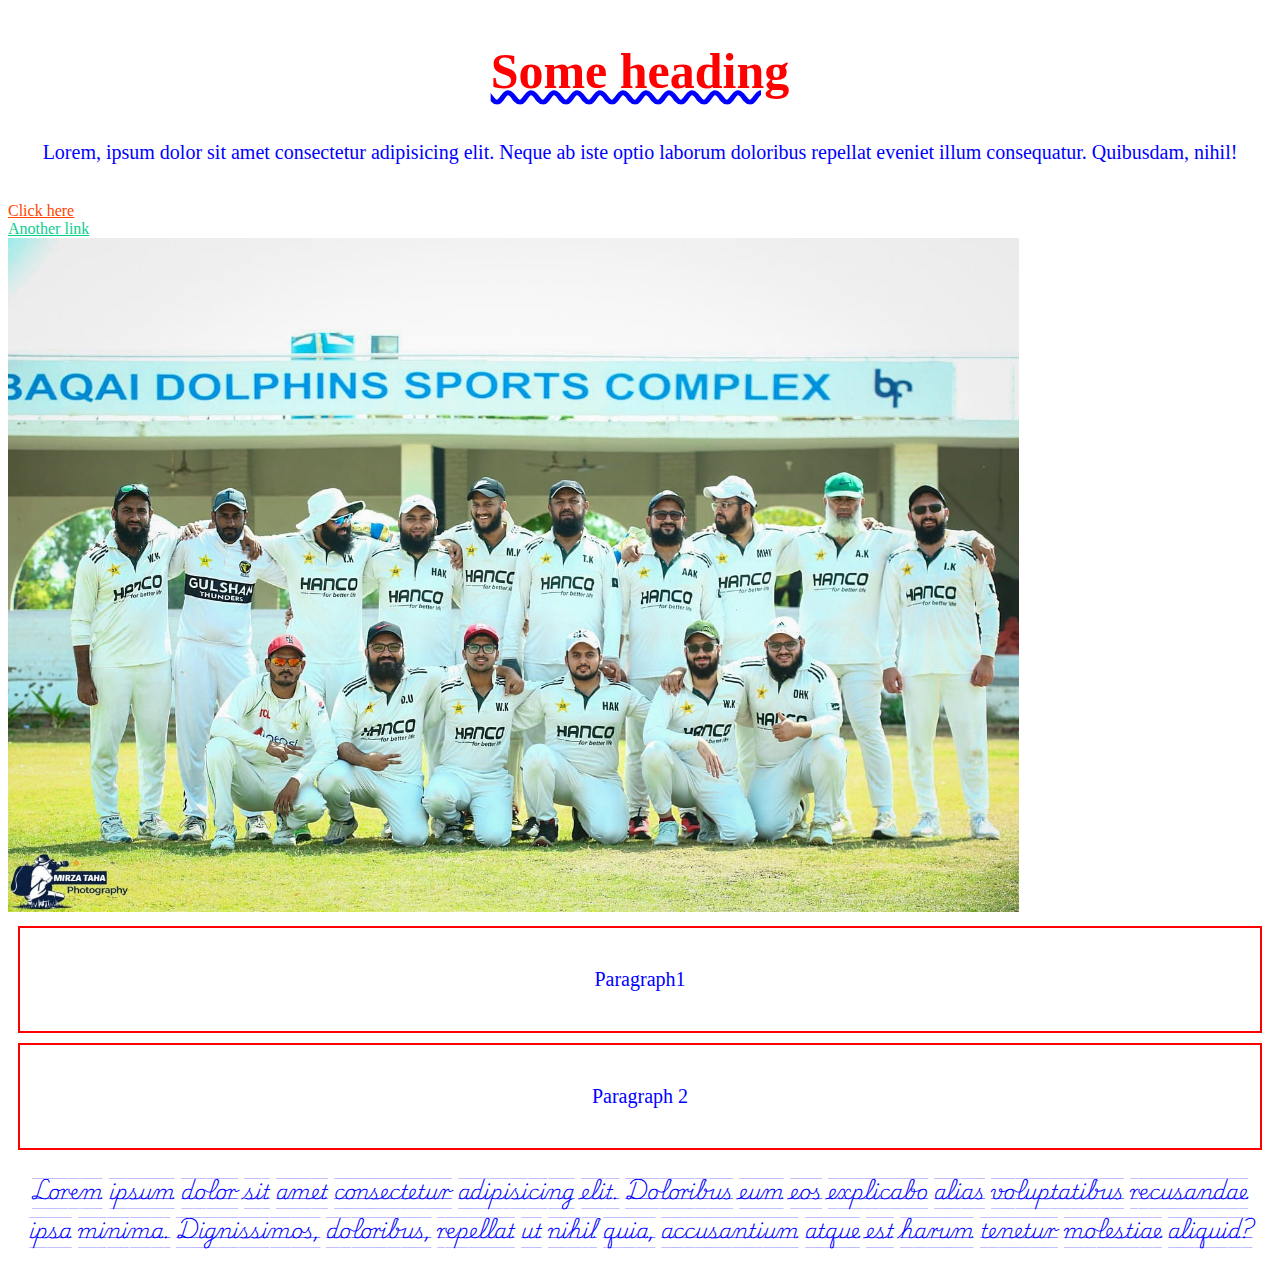
==== 01 Module - Fundamentals/01 - CSS/CSS-Class1.html @ 667a1623 "lecture updated" ====
<!DOCTYPE html>
<html lang="en">
<head>
    <link rel="stylesheet" href="style.css">
    <meta charset="UTF-8">
    <meta name="viewport" content="width=device-width, initial-scale=1.0">
    <link rel="preconnect" href="https://fonts.googleapis.com">
    <link rel="preconnect" href="https://fonts.gstatic.com" crossorigin>
    <link href="https://fonts.googleapis.com/css2?family=Playwrite+MX+Guides&display=swap" rel="stylesheet">
    <title>Document</title>
</head>
<body>
    <h2 class="text_large">Some heading</h2>
    <p>Lorem, ipsum dolor sit amet consectetur adipisicing elit. Neque ab iste optio laborum doloribus repellat eveniet illum consequatur. Quibusdam, nihil!</p>
    <br />
    <a href="#" class="orange_link text_large class1">Click here</a>
    <br />
    <a href="#" id="link1" class="class2">Another link</a>
    <br />
    <img src="team.jpg" alt="" width="80%">
    <div>
        <p>
            Paragraph1
        </p>
    </div>
    <div>
        <p>
            Paragraph 2
        </p>
    </div>

    <p class="playwrite-mx-guides-regular">
        Lorem ipsum dolor sit amet consectetur adipisicing elit. Doloribus eum eos explicabo alias voluptatibus recusandae ipsa minima. Dignissimos, doloribus, repellat ut nihil quia, accusantium atque est harum tenetur molestiae aliquid?
    </p>
</body>
</html>
---- 01 Module - Fundamentals/01 - CSS/style.css ----
p {
    color: blue;
    font-size: 20px;
    text-align: center;
}

h2 {
    color: red;
    font-size: 30px;
    text-align: center;
}

#link1 {
    color: rgb(9, 207, 141);
}

.orange_link {
    color: orangered;
}

h2.text_large {
    font-size: 50px;
    font-weight: bold;
    text-decoration: underline wavy blue 5px;
}

.class1, .class2 {
    text-decoration: underline;
}

a:hover{
    font-size: 30px;
}

img:hover {
    border: 5px solid red;
}

div {
    border: 2px red solid;
    margin: 10px;
    padding: 20px;
}
.playwrite-mx-guides-regular {
    font-family: "Playwrite MX Guides", cursive;
    font-weight: 400;
    font-style: normal;
  }
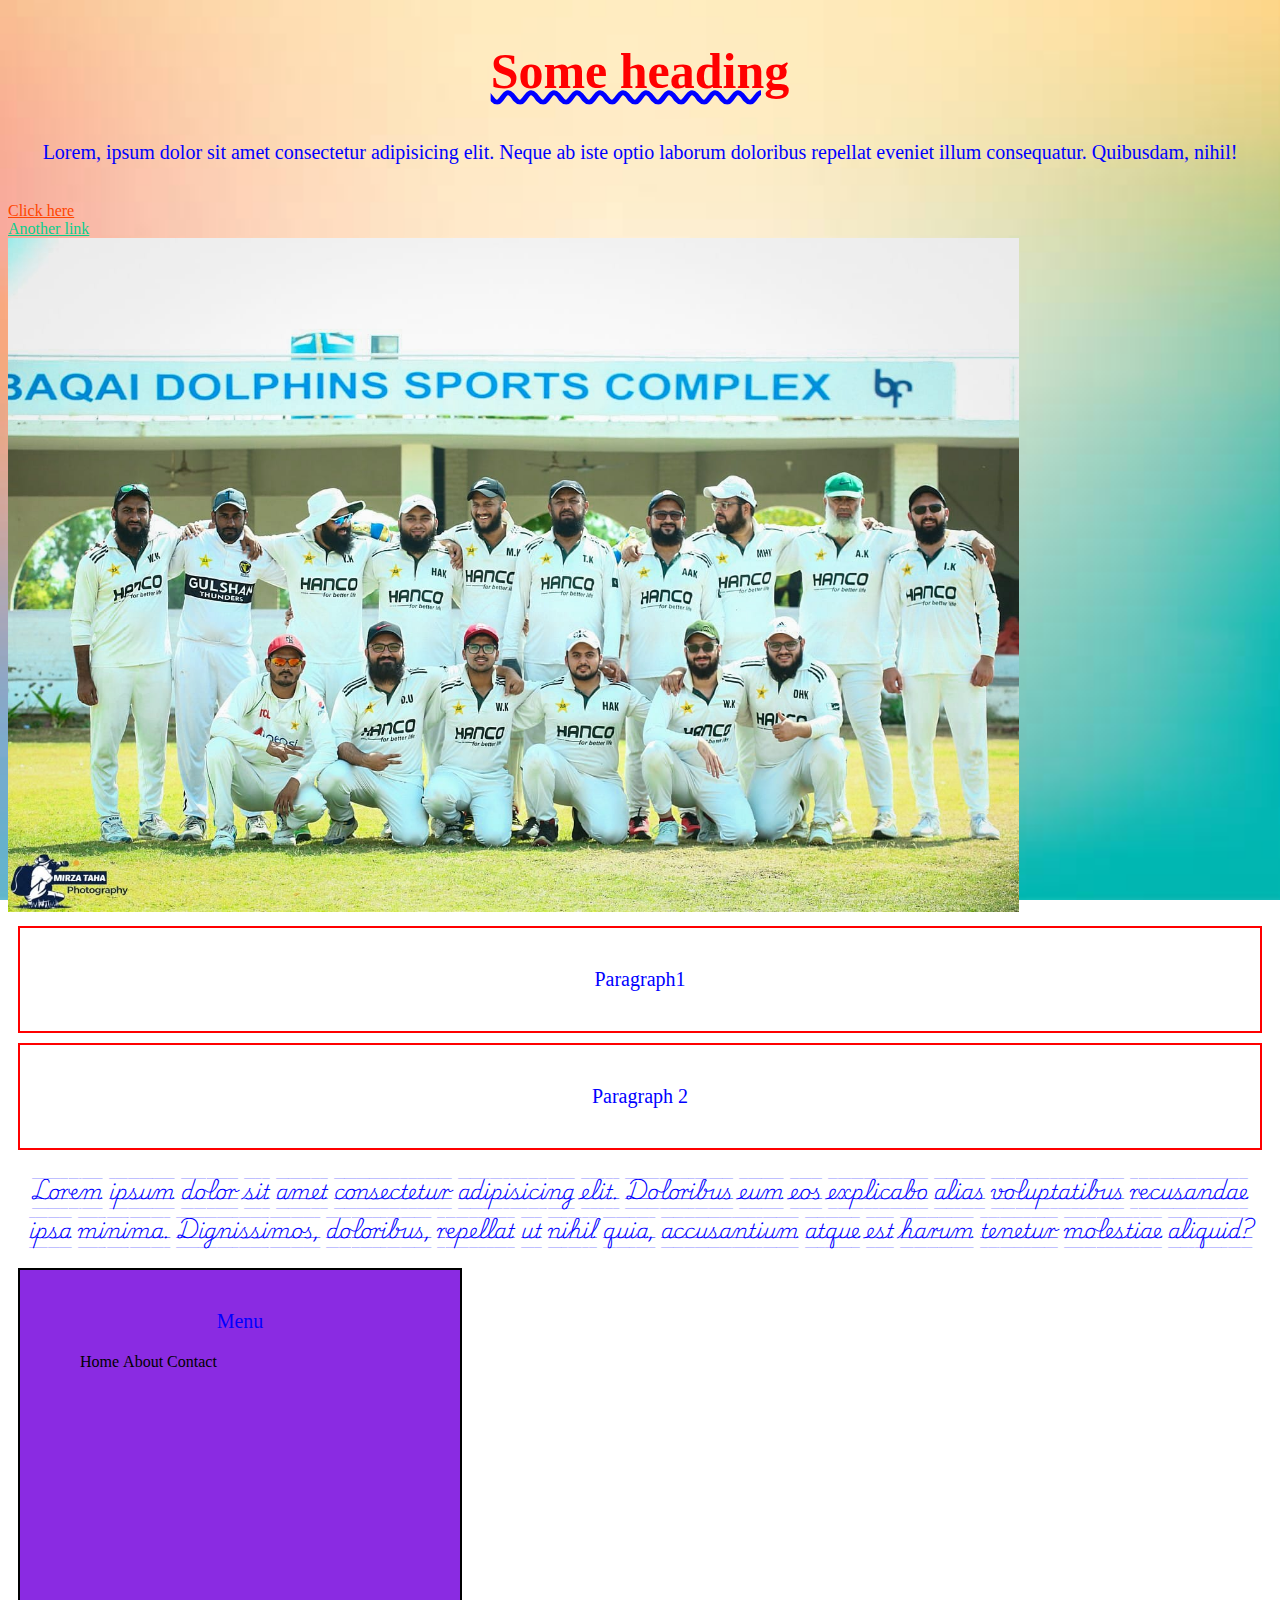
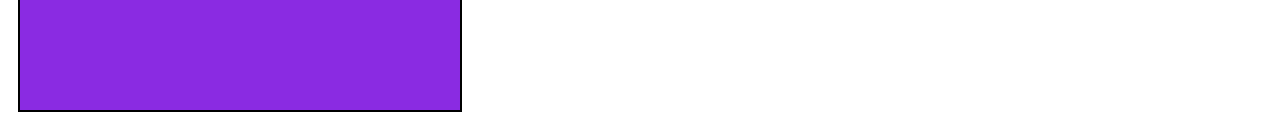
==== commit ce52f598: "more lecture / practice" ====
--- a/01 Module - Fundamentals/01 - CSS/CSS-Class1.html
+++ b/01 Module - Fundamentals/01 - CSS/CSS-Class1.html
@@ -7,6 +7,7 @@
     <link rel="preconnect" href="https://fonts.googleapis.com">
     <link rel="preconnect" href="https://fonts.gstatic.com" crossorigin>
     <link href="https://fonts.googleapis.com/css2?family=Playwrite+MX+Guides&display=swap" rel="stylesheet">
+    
     <title>Document</title>
 </head>
 <body>
@@ -32,5 +33,13 @@
     <p class="playwrite-mx-guides-regular">
         Lorem ipsum dolor sit amet consectetur adipisicing elit. Doloribus eum eos explicabo alias voluptatibus recusandae ipsa minima. Dignissimos, doloribus, repellat ut nihil quia, accusantium atque est harum tenetur molestiae aliquid?
     </p>
+    <div class="new_class">
+        <p>Menu</p>
+        <ul>
+            <li>Home</li>
+            <li>About</li>
+            <li>Contact</li>
+        </ul>
+    </div>
 </body>
 </html>--- a/01 Module - Fundamentals/01 - CSS/style.css
+++ b/01 Module - Fundamentals/01 - CSS/style.css
@@ -46,4 +46,24 @@
     font-weight: 400;
     font-style: normal;
   }
+
+body {
+    background-image: url('background.jpg');
+    background-repeat: no-repeat;
+    /* background-position: center; */
+    background-size: cover;
+    background-attachment: fixed;
+}
+.new_class {
+    width: 400px;
+    height: 400px;
+    background-color: blueviolet;
+    border: black 2px solid;
+    /* display: none; */
+    /* visibility: hidden; */
+}
+
+li {
+    display: inline;
+}
   